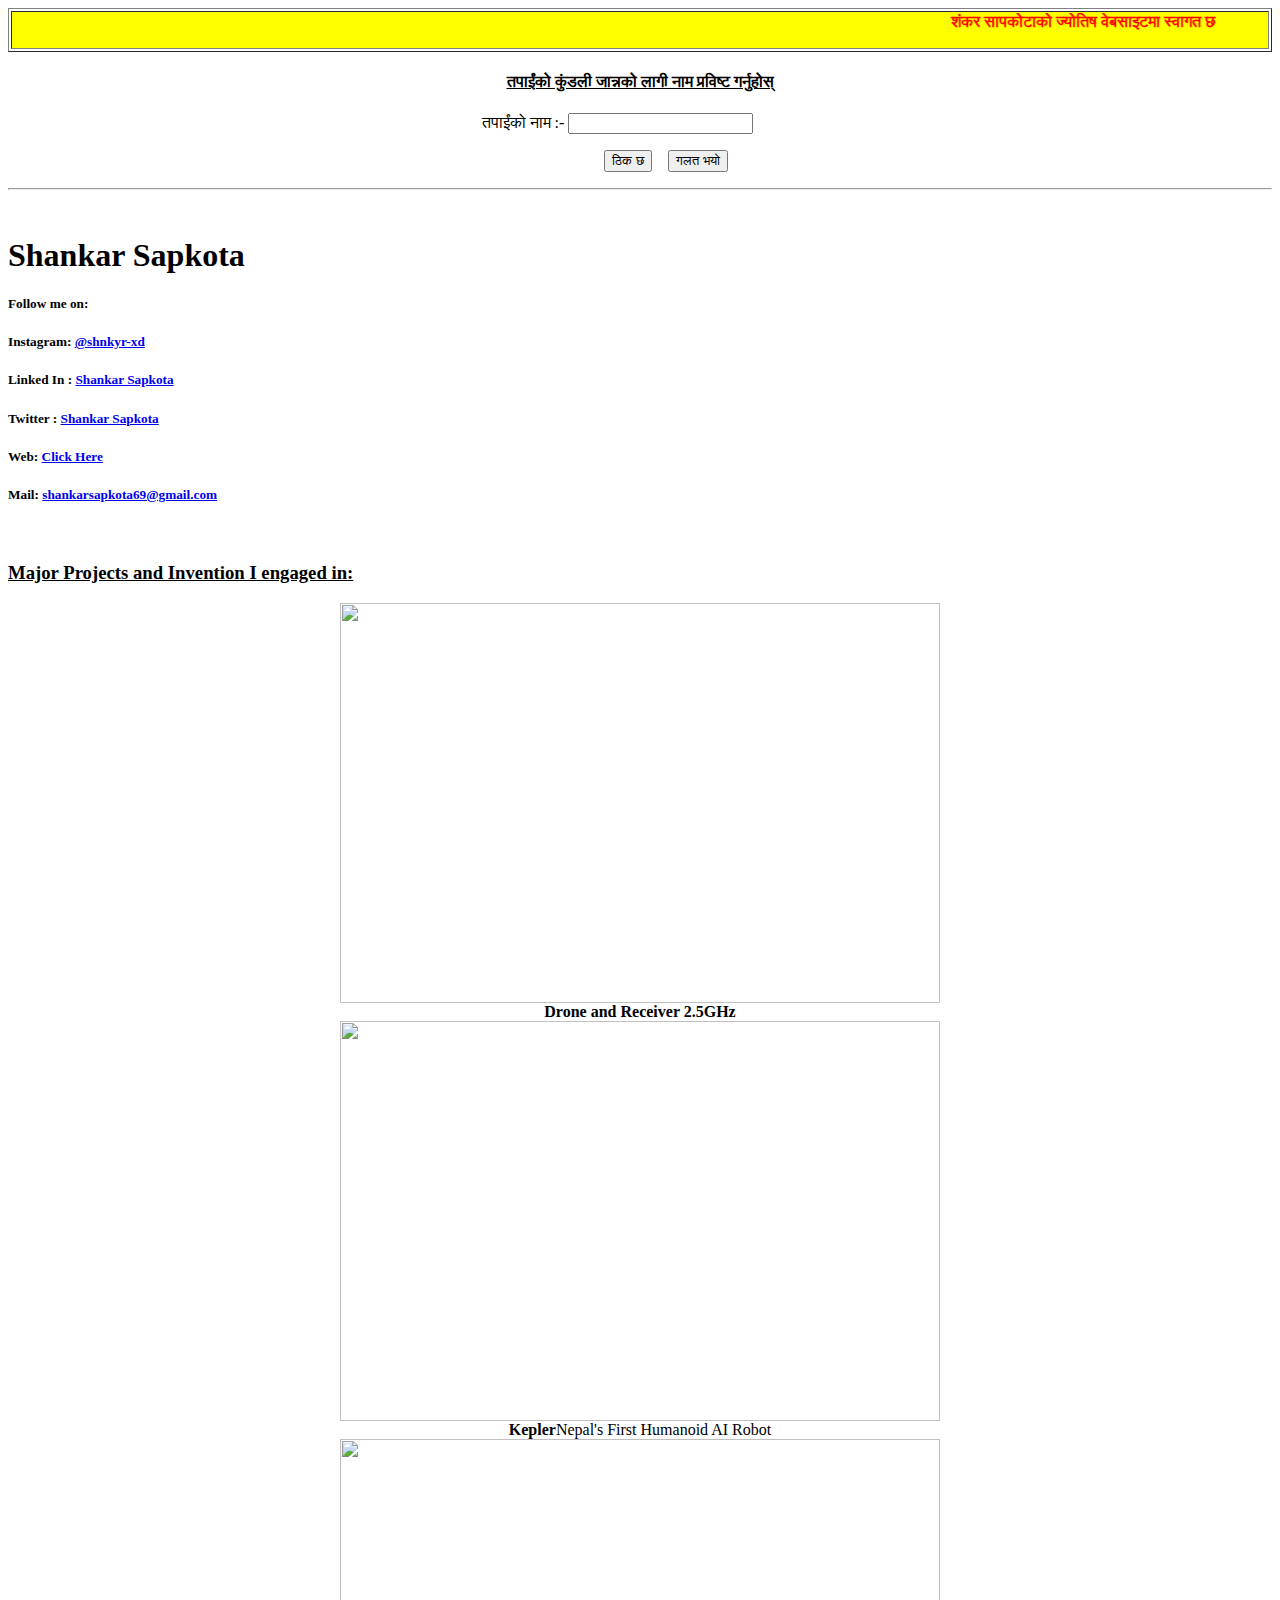
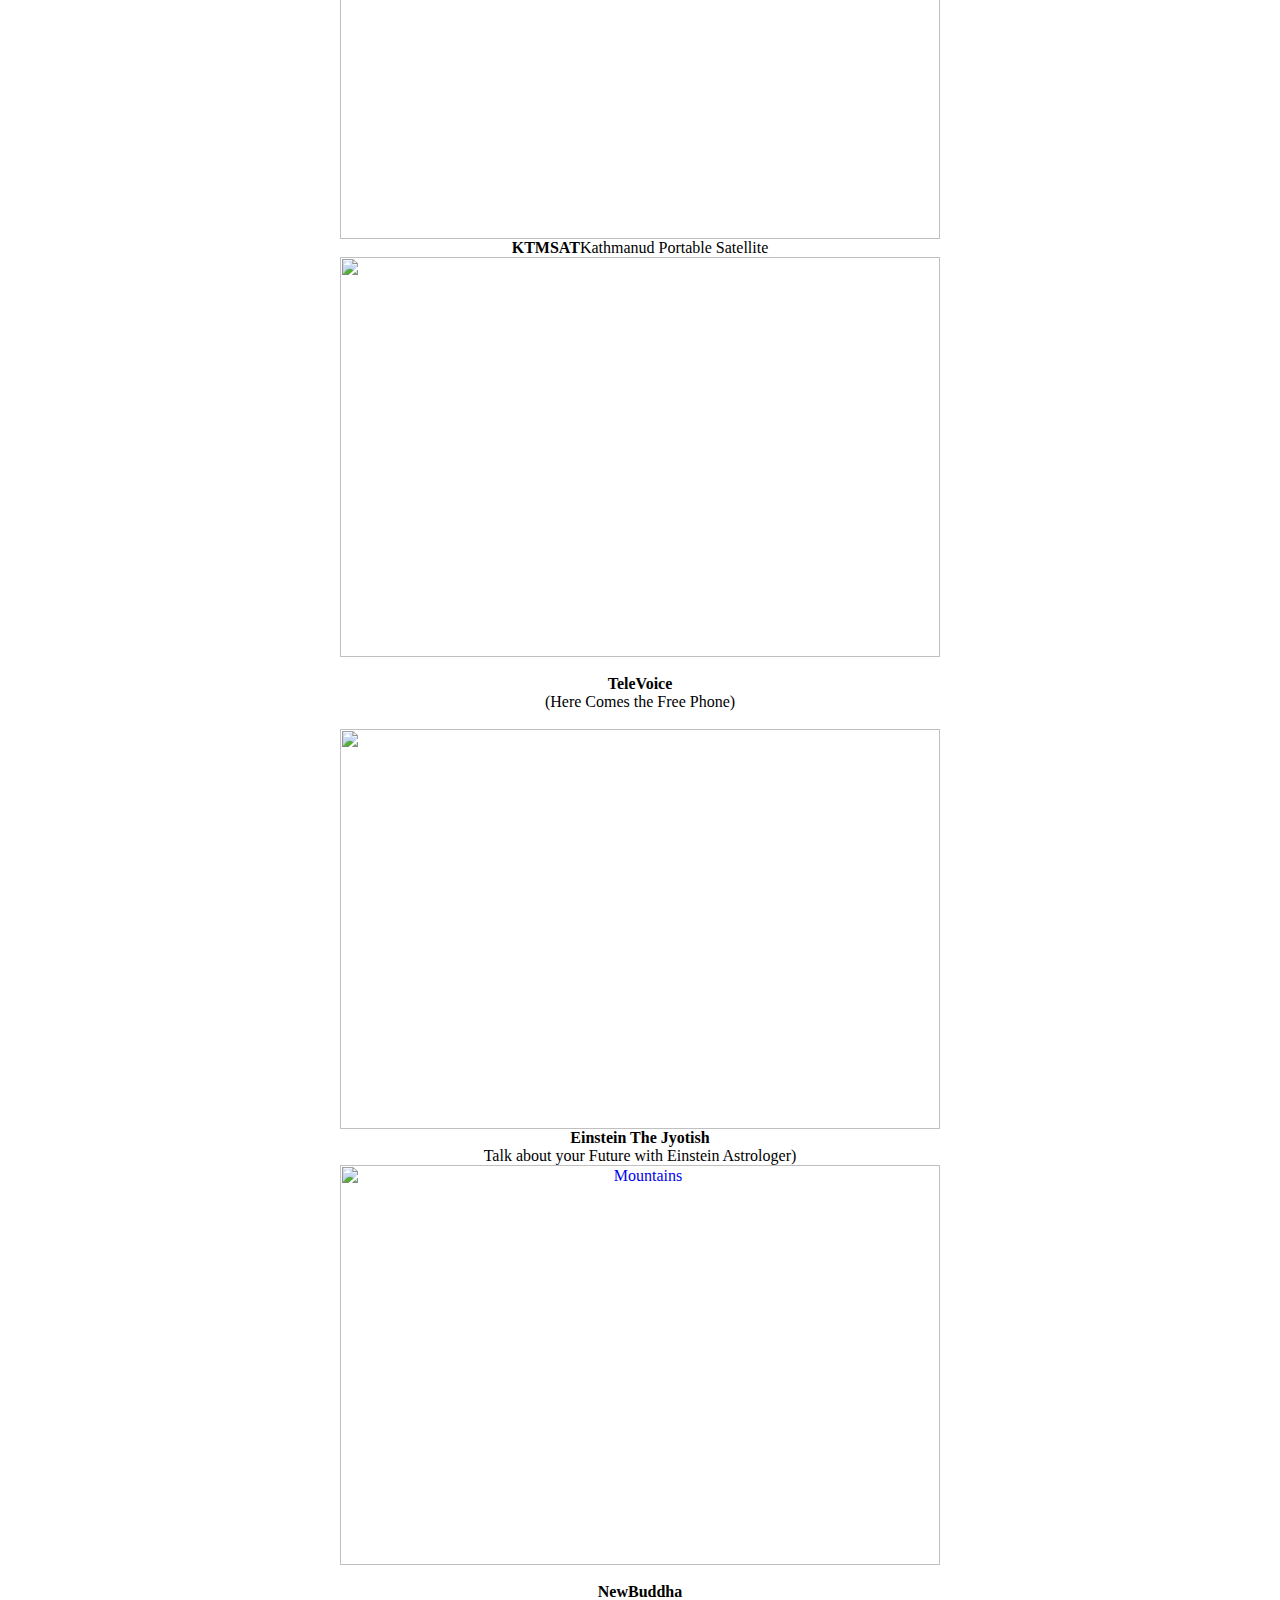
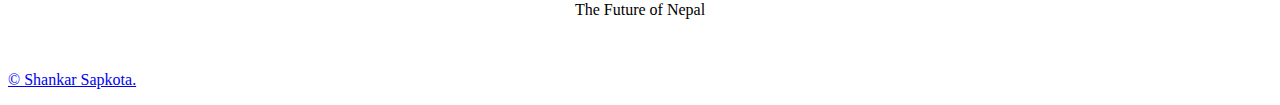
==== index.html @ 337936b5 "Update index.html" ====
<html lang="en-US" class=" js borderradius boxshadow textshadow cssgradients fontface js borderradius boxshadow textshadow cssgradients fontface js borderradius boxshadow textshadow cssgradients fontface js borderradius boxshadow textshadow cssgradients fontface js borderradius boxshadow textshadow cssgradients fontface js borderradius boxshadow textshadow cssgradients fontface">
<head>

<meta name="viewport" content="width=device-width, initial-scale=1.0">
    <meta charset="utf-8">
	 <link rel="stylesheet" href="font-awesome.min.css">
    <script src="astrologyHoroscope.js"></script>
	<meta http-equiv="X-UA-Compatible" content="IE=chrome">
	  <title>Shankar Sapkota Homepage</title>
      
	 	</head>

	<body  oncontextmenu="return false" onselectstart="return false" ondragstart="return false" >
		<header><h4>
			<table border="1" width="100%">
				<tbody><tr><th bgcolor="yellow">
			<center><marquee behavior="alternate"><font size="3.5" color="red"> शंकर सापकोटाको ज्योतिष वेबसाइटमा स्वागत छ<p></p></font></marquee></center></th>
       
</tr></tbody></table>
		</h4></header>

	<h4 color="red"><center> <u>तपाईंको कुंडली जान्नको लागी नाम प्रविष्ट गर्नुहोस्</u></center></h4>
		<i></i>
<center>		<form action="#" method="get" onsubmit="return horoscope();" style="
    margin-left: -10;
">

			<p style="
    margin-left: -35;
">तपाईंको नाम :- <input type="text" name="txtname" id="name">

			</p>
			<p style="
    margin-left: 62px;
"><input type="submit" name="submit" value="ठिक छ">
			&nbsp; &nbsp;<input type="reset" value="गलत भयो"></p>
		</form>

</center>
      <hr><br>
	  
  <div id="mainContainer"  oncontextmenu="return false" onselectstart="return false" ondragstart="return false">
        <div id="mainContentBlock"  oncontextmenu="return false" onselectstart="return false" ondragstart="return false">
            <div id="mainContent">
                
                <div id="avatarImageBlock" style="background-image: url('indexpic.jpg');"  oncontextmenu="return false" onselectstart="return false" ondragstart="return false">
                </div>
                <div id="introBox">
                    <h1>Shankar Sapkota</h1>
                    <h5> Follow me on:</h5>
                    <h5>Instagram:  <a href="https://www.instagram.com/shnkyr_xd/">@shnkyr-xd</a></h5>
                    <h5> Linked In : <a href="https://np.linkedin.com/in/shankar-sapkota-31627511a">Shankar Sapkota </a></h5>
					<h5> Twitter : <a href="https://twitter.com/_shankarsapkota">Shankar Sapkota</a>
					</h5><h5> Web: <a href="hackwithshankar.blogspot.com"> Click Here </a></h5>
					<h5> Mail: <a href="mailto:Shankarsapkota69@gmail.com">shankarsapkota69@gmail.com</a></h5><a href="mailto:Shankarsapkota69@gmail.com"><br></a>
                    <b><h3><u>Major Projects and Invention I engaged in:</u></h3></b>


                   
                <center>
                <div>
                <div class="gallery">

  <a target="_blank" href="1.jpg">
    <img src="1.jpg" width="600" height="400">
  </a>
  <div class="desc"><b>Drone and Receiver 2.5GHz</b></div>
</div>

<div class="gallery">
  <a target="_blank" href="./Shankar Sapkota_files/2.jpg">
    <img src="2.jpg" width="600" height="400">
  </a>
  <div class="desc"><b>Kepler</b>Nepal's First Humanoid AI Robot</div>
</div>

<div class="gallery">
  <a target="_blank" href="./Shankar Sapkota_files/3.jpg">
    <img src="3.jpg" width="600" height="400">
  </a>
  <div class="desc"><b>KTMSAT<!--/br--></b>Kathmanud Portable Satellite</div>
</div>

<div class="gallery">
  <a target="_blank" href="./Shankar Sapkota_files/4.jpg">
    <img src="4.jpg" width="600" height="400">
  </a>
  <div class="desc"><b><br>TeleVoice </b><br>(Here Comes the Free Phone)<br><br></div>
</div>
<div class="gallery">
  <a target="_blank" href="./Shankar Sapkota_files/5.jpg">
    <img src="5.jpg" width="600" height="400">
  </a>
  <div class="desc"><b>Einstein The Jyotish</b><br>Talk about your Future with Einstein Astrologer)</div>
</div>
<div class="gallery">
  <a target="_blank" href="./Shankar Sapkota_files/6.jpg">
    <img src="6.jpg" alt="Mountains" width="600" height="400">
  </a>
  <div class="desc"><b><br>NewBuddha</b><br>The Future of Nepal<br><br><br></div>
</div>
                    
                </div>

            </center></div>
            

                
               
                
            </div>
        </div>
        <footer>
            <div class="footer">
                <a href="https://hackwithshankar.blogspot.com">
                <p>© Shankar Sapkota. 
              
                </p>
            </a>
            </div>
        </footer>
    </div>
	

</body>
</html>
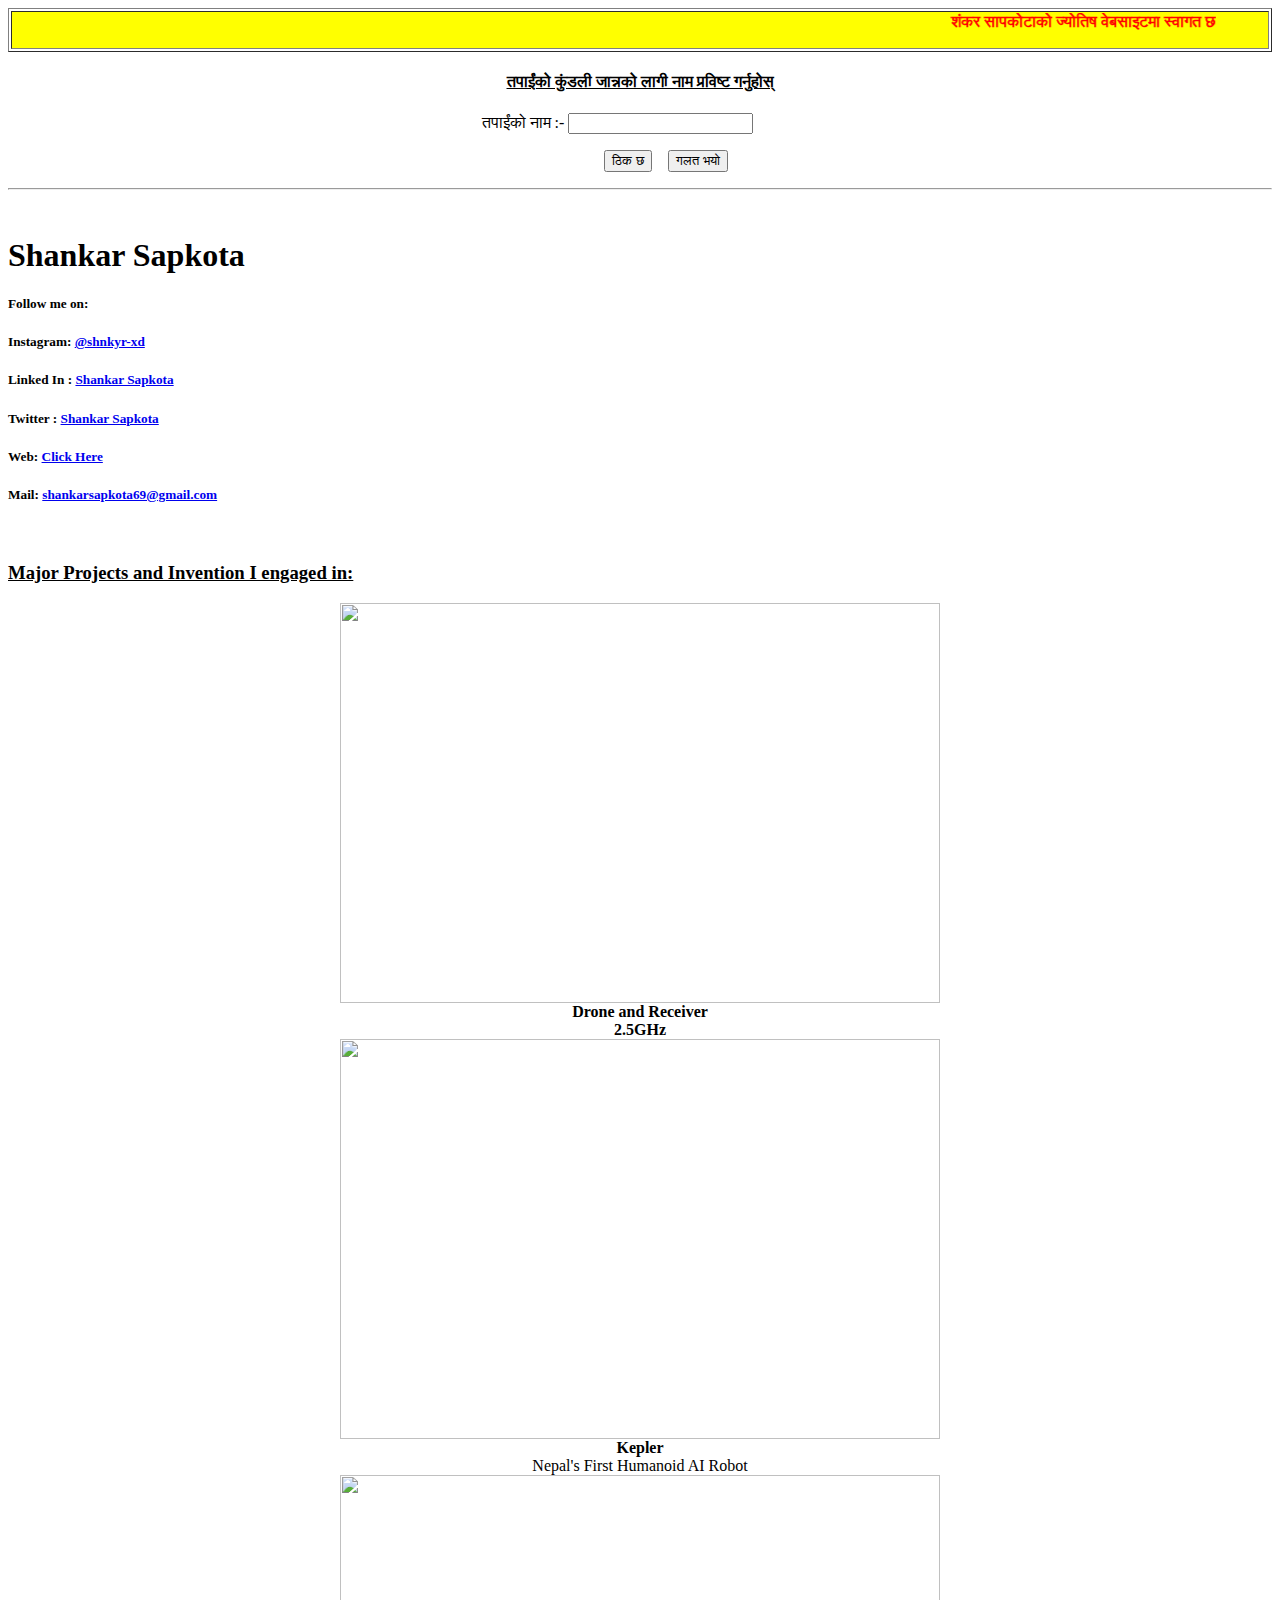
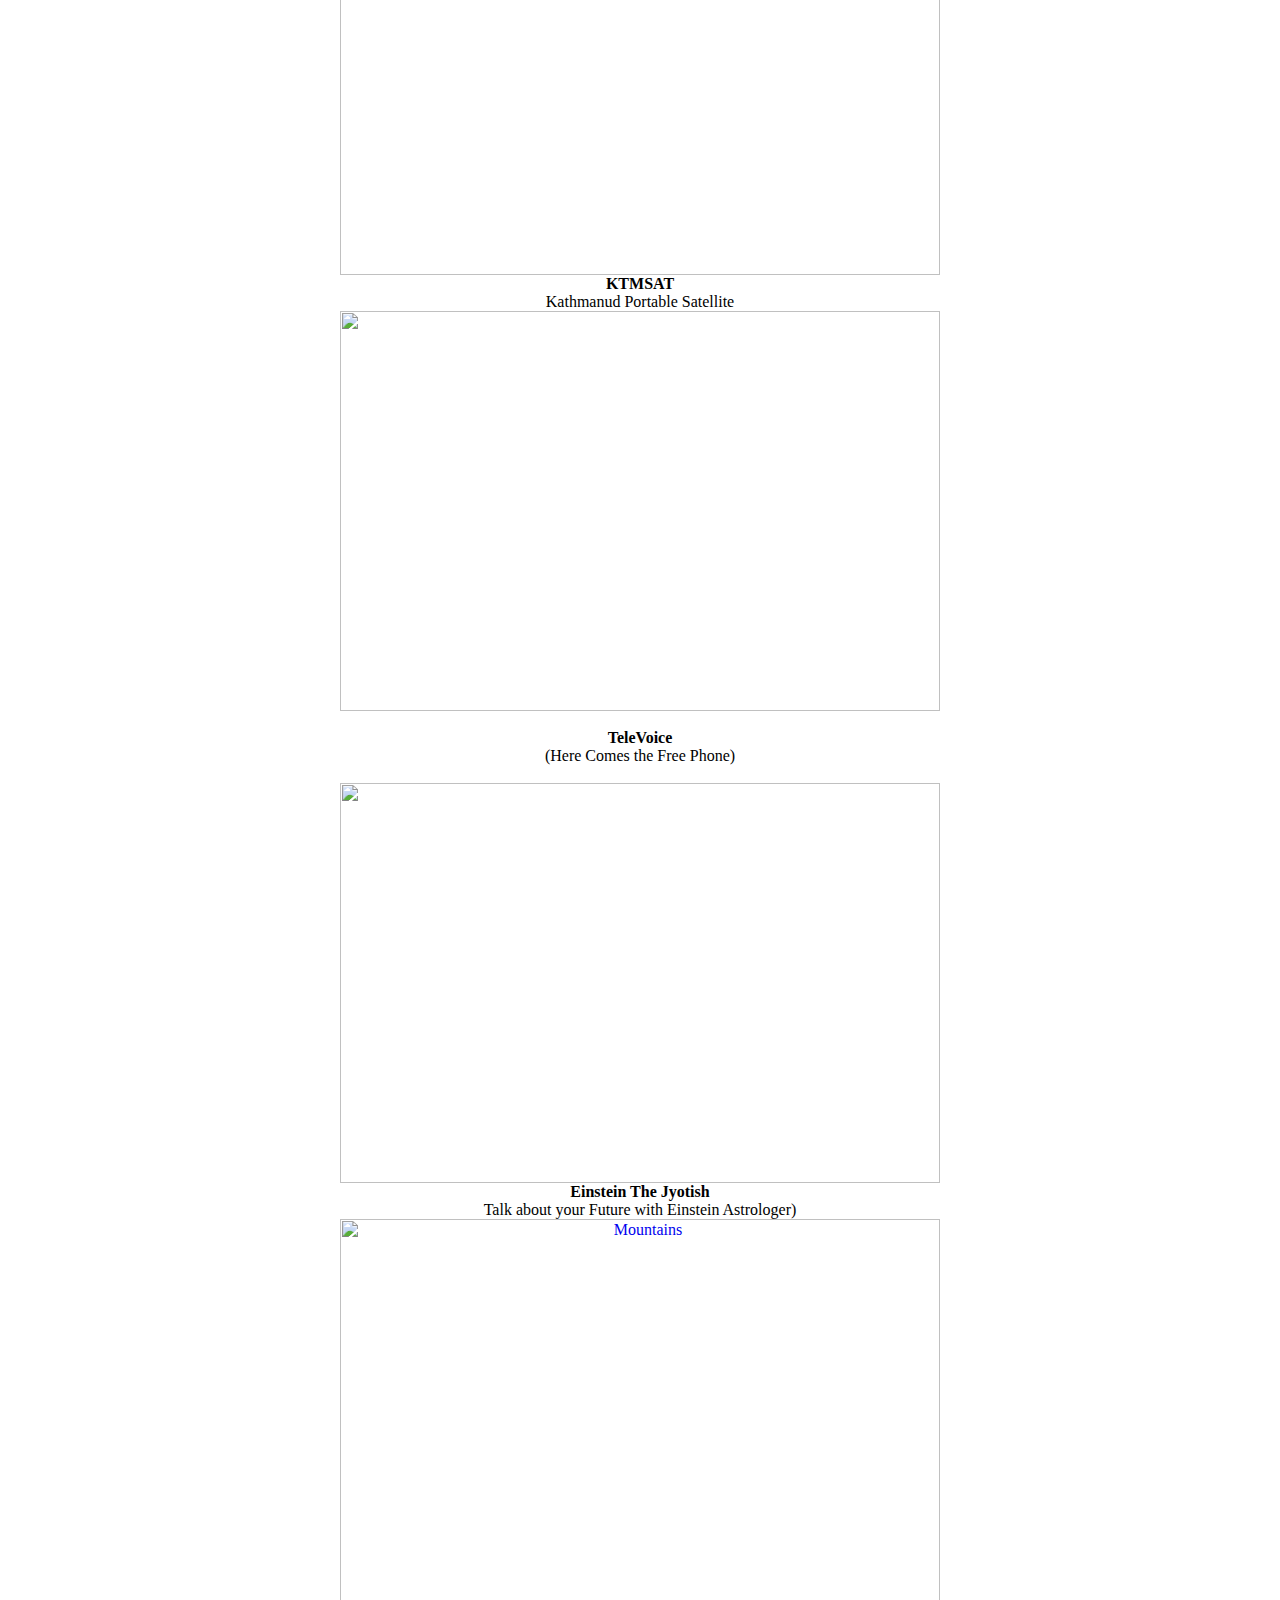
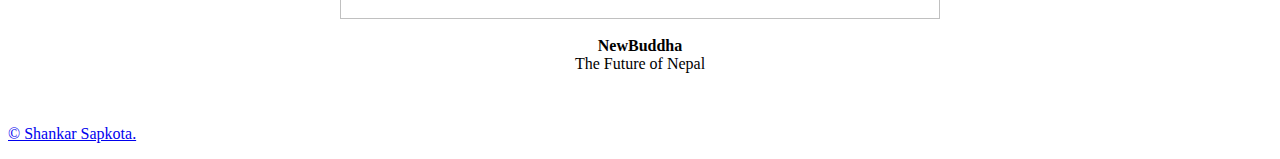
==== commit 5de4a811: "Update index.html" ====
--- a/index.html
+++ b/index.html
@@ -64,21 +64,21 @@
   <a target="_blank" href="1.jpg">
     <img src="1.jpg" width="600" height="400">
   </a>
-  <div class="desc"><b>Drone and Receiver 2.5GHz</b></div>
+  <div class="desc"><b>Drone and Receiver </br>2.5GHz</b></div>
 </div>
 
 <div class="gallery">
   <a target="_blank" href="./Shankar Sapkota_files/2.jpg">
     <img src="2.jpg" width="600" height="400">
   </a>
-  <div class="desc"><b>Kepler</b>Nepal's First Humanoid AI Robot</div>
+  <div class="desc"><b>Kepler</b></br>Nepal's First Humanoid AI Robot</div>
 </div>
 
 <div class="gallery">
   <a target="_blank" href="./Shankar Sapkota_files/3.jpg">
     <img src="3.jpg" width="600" height="400">
   </a>
-  <div class="desc"><b>KTMSAT<!--/br--></b>Kathmanud Portable Satellite</div>
+  <div class="desc"><b>KTMSAT</br></b>Kathmanud Portable Satellite</div>
 </div>
 
 <div class="gallery">
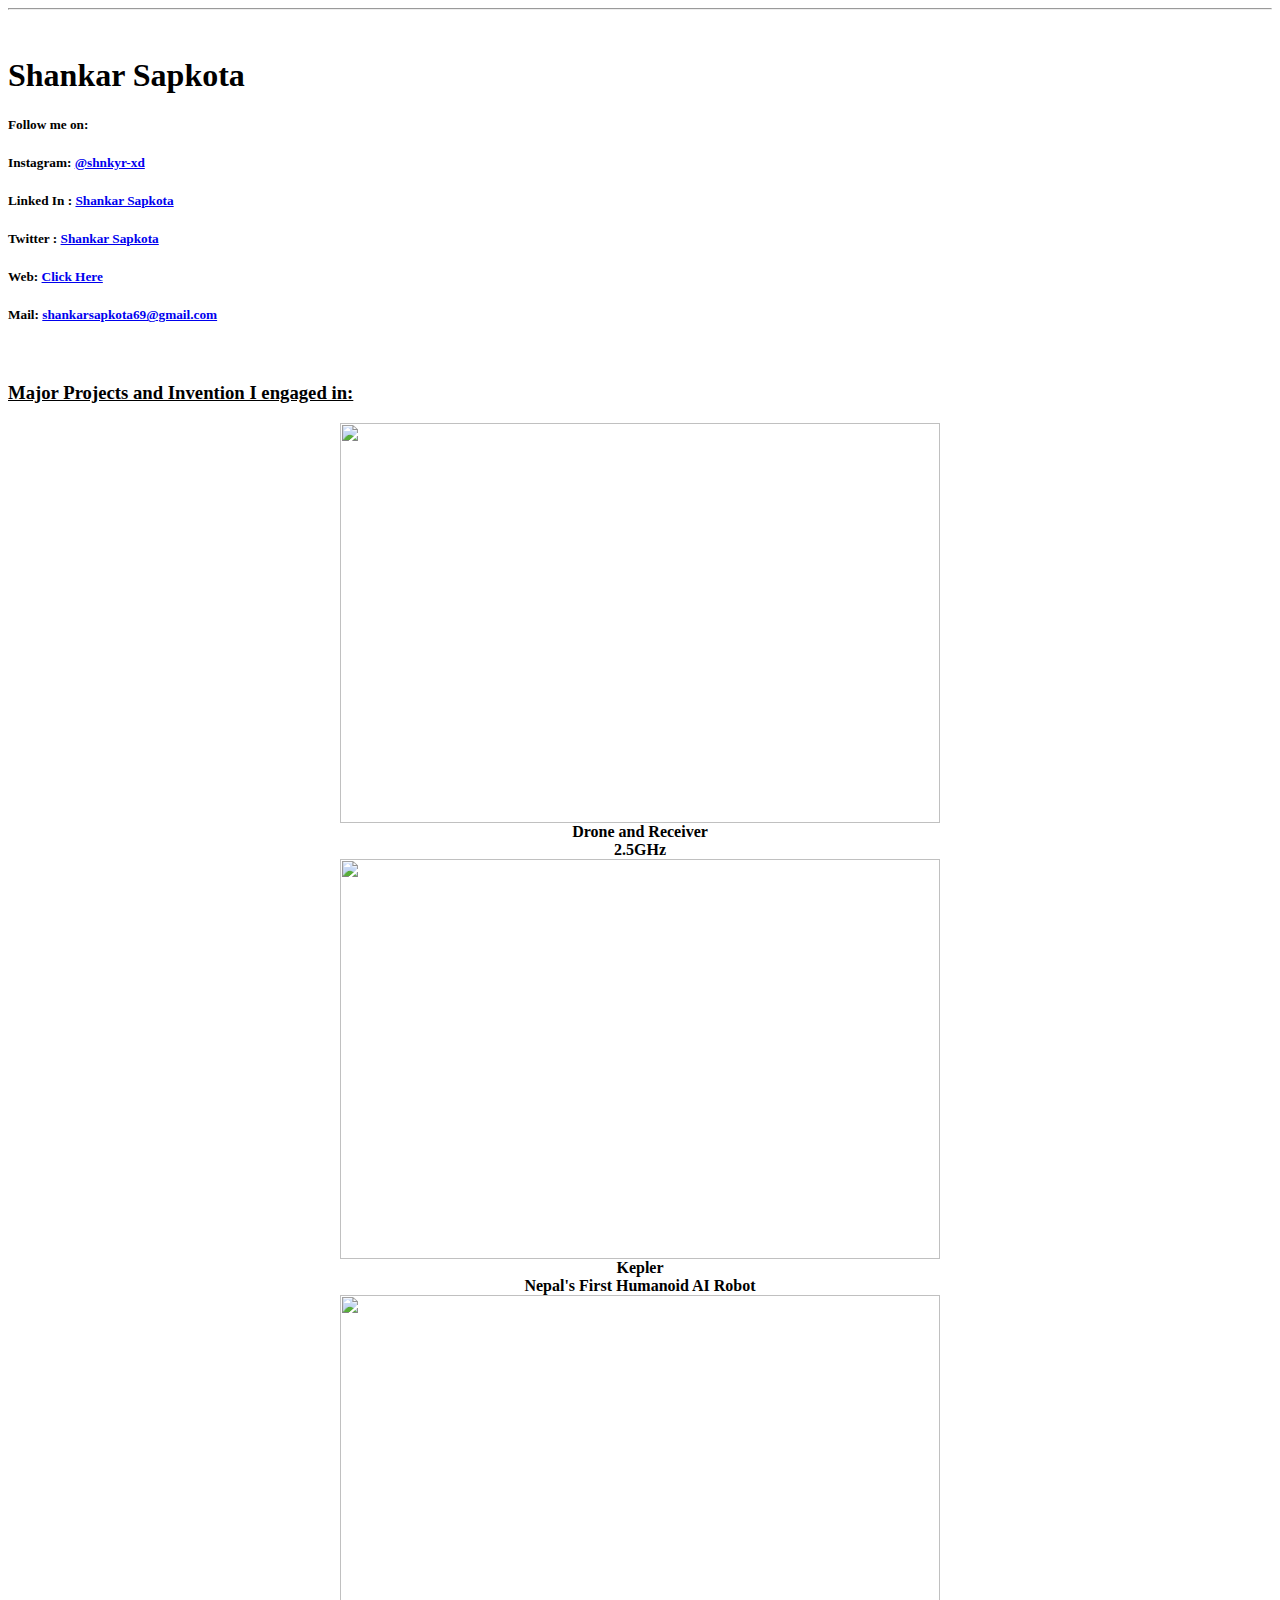
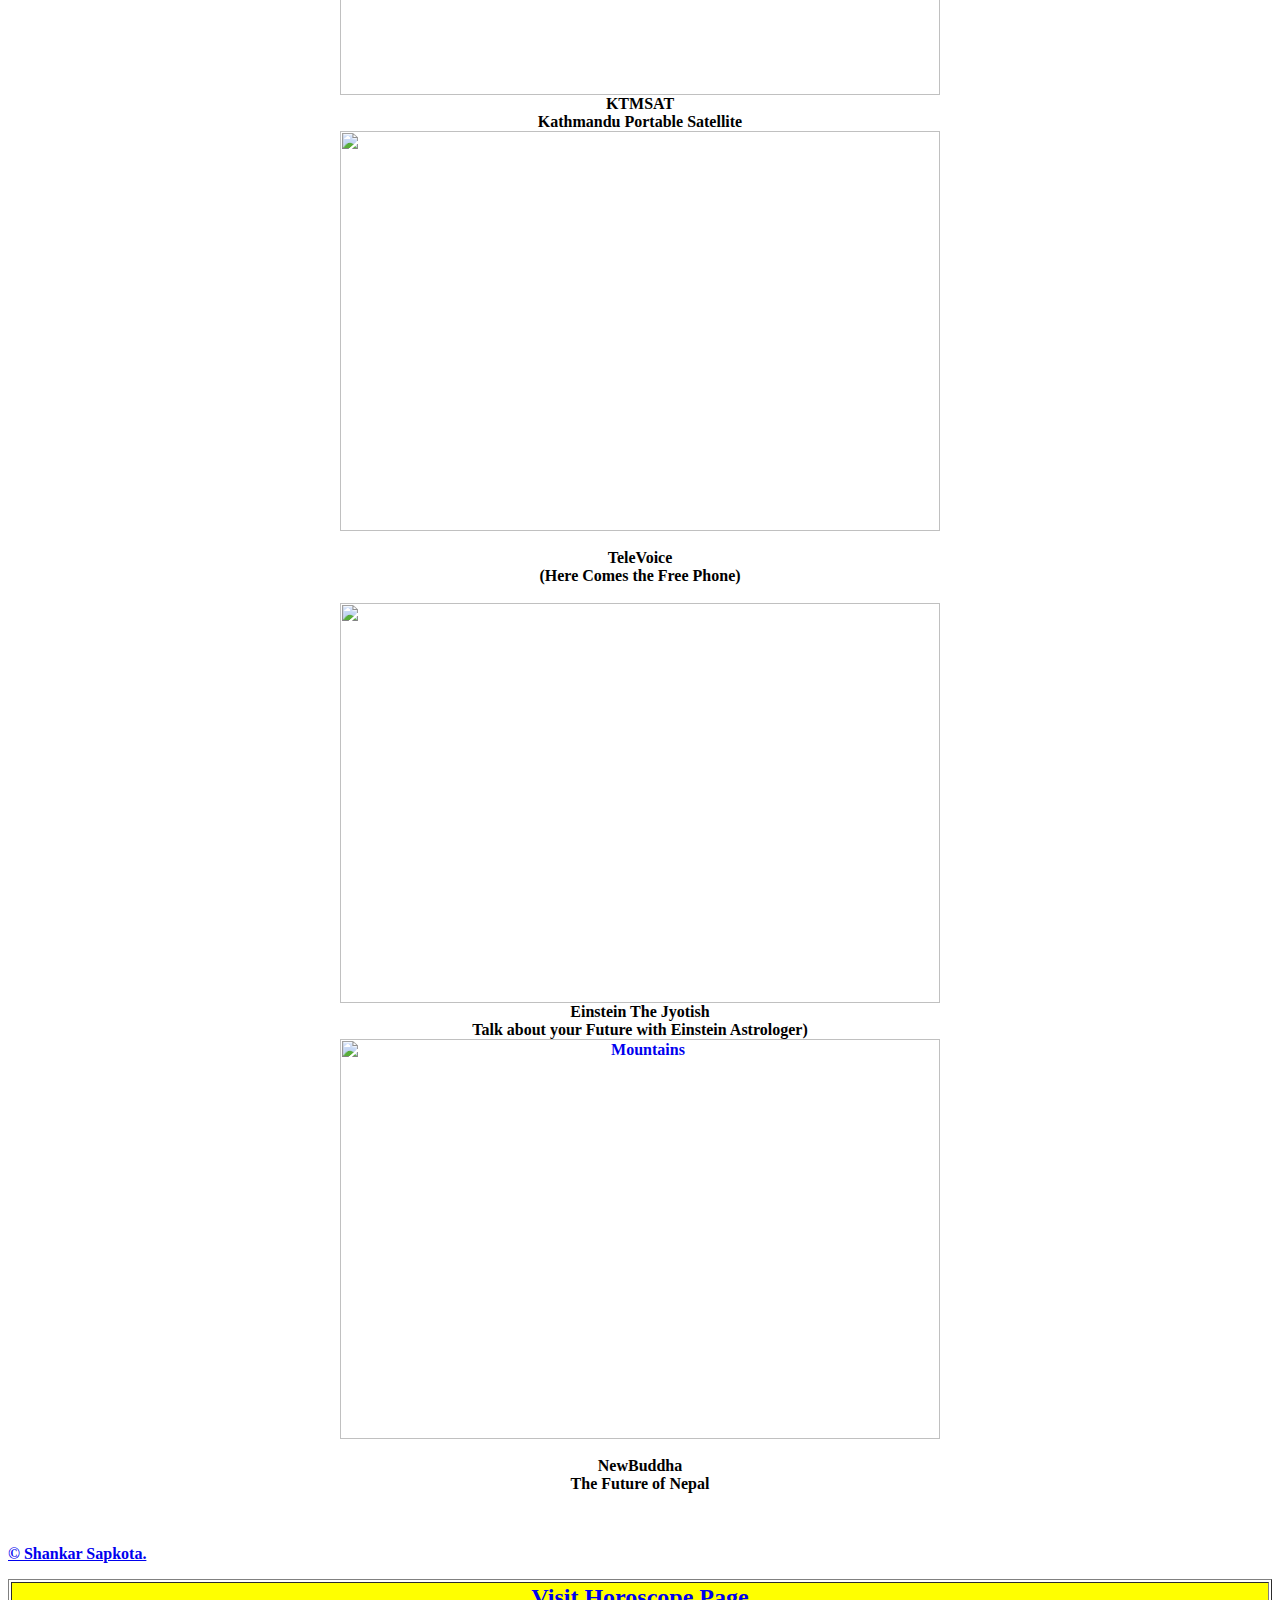
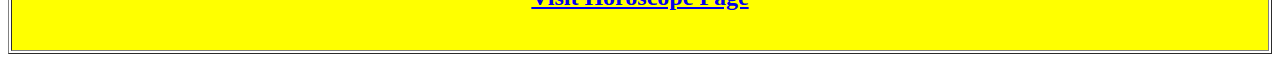
==== commit 693197c5: "Update index.html" ====
--- a/index.html
+++ b/index.html
@@ -4,7 +4,7 @@
 <meta name="viewport" content="width=device-width, initial-scale=1.0">
     <meta charset="utf-8">
 	 <link rel="stylesheet" href="font-awesome.min.css">
-    <script src="astrologyHoroscope.js"></script>
+   
 	<meta http-equiv="X-UA-Compatible" content="IE=chrome">
 	  <title>Shankar Sapkota Homepage</title>
       
@@ -14,29 +14,23 @@
 		<header><h4>
 			<table border="1" width="100%">
 				<tbody><tr><th bgcolor="yellow">
-			<center><marquee behavior="alternate"><font size="3.5" color="red"> शंकर सापकोटाको ज्योतिष वेबसाइटमा स्वागत छ<p></p></font></marquee></center></th>
-       
-</tr></tbody></table>
-		</h4></header>
+			<center>
+				<a href="horoscope.html"><h2>Visit Horoscope Page</h2></a></br>
+				 </font></center></th>
 
-	<h4 color="red"><center> <u>तपाईंको कुंडली जान्नको लागी नाम प्रविष्ट गर्नुहोस्</u></center></h4>
-		<i></i>
-<center>		<form action="#" method="get" onsubmit="return horoscope();" style="
-    margin-left: -10;
-">
 
-			<p style="
-    margin-left: -35;
-">तपाईंको नाम :- <input type="text" name="txtname" id="name">
 
-			</p>
-			<p style="
-    margin-left: 62px;
-"><input type="submit" name="submit" value="ठिक छ">
-			&nbsp; &nbsp;<input type="reset" value="गलत भयो"></p>
-		</form>
 
-</center>
+
+
+
+
+
+
+
+
+
+
       <hr><br>
 	  
   <div id="mainContainer"  oncontextmenu="return false" onselectstart="return false" ondragstart="return false">
@@ -78,7 +72,7 @@
   <a target="_blank" href="./Shankar Sapkota_files/3.jpg">
     <img src="3.jpg" width="600" height="400">
   </a>
-  <div class="desc"><b>KTMSAT</br></b>Kathmanud Portable Satellite</div>
+  <div class="desc"><b>KTMSAT</br></b>Kathmandu Portable Satellite</div>
 </div>
 
 <div class="gallery">
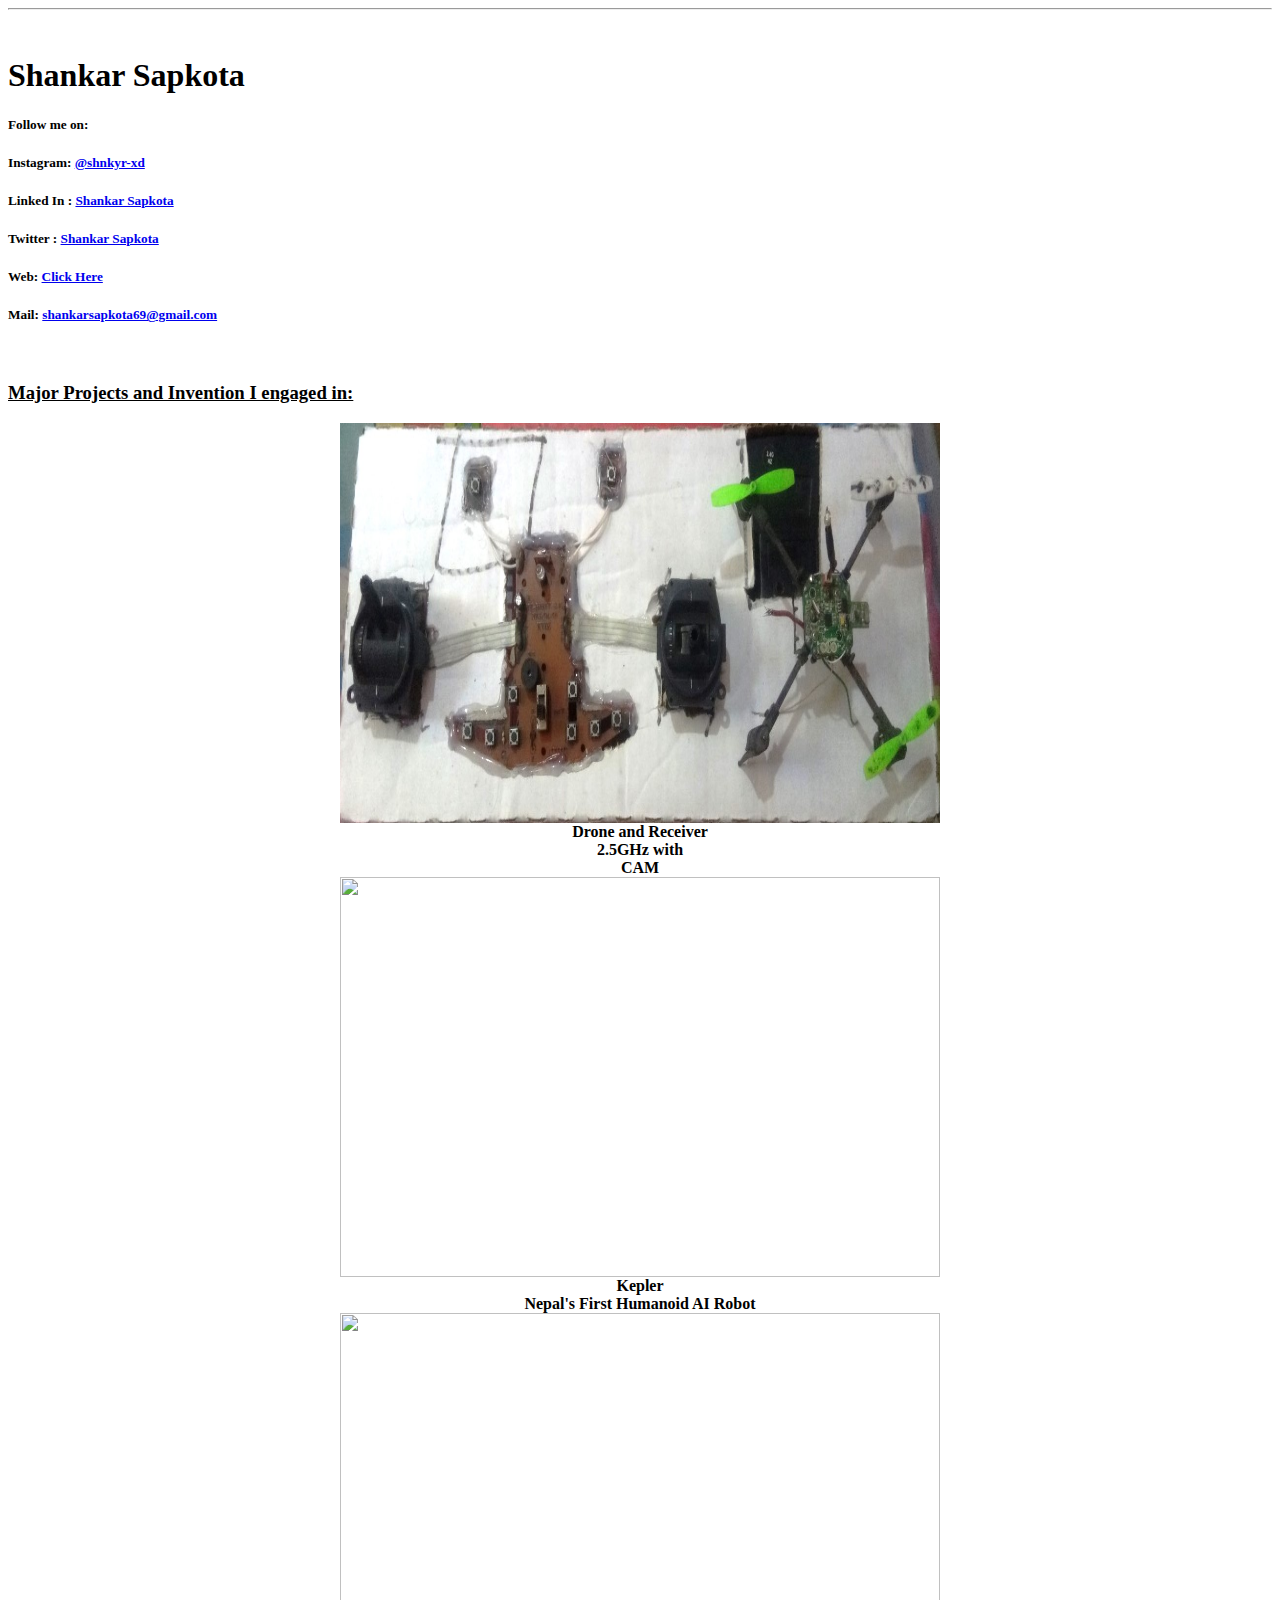
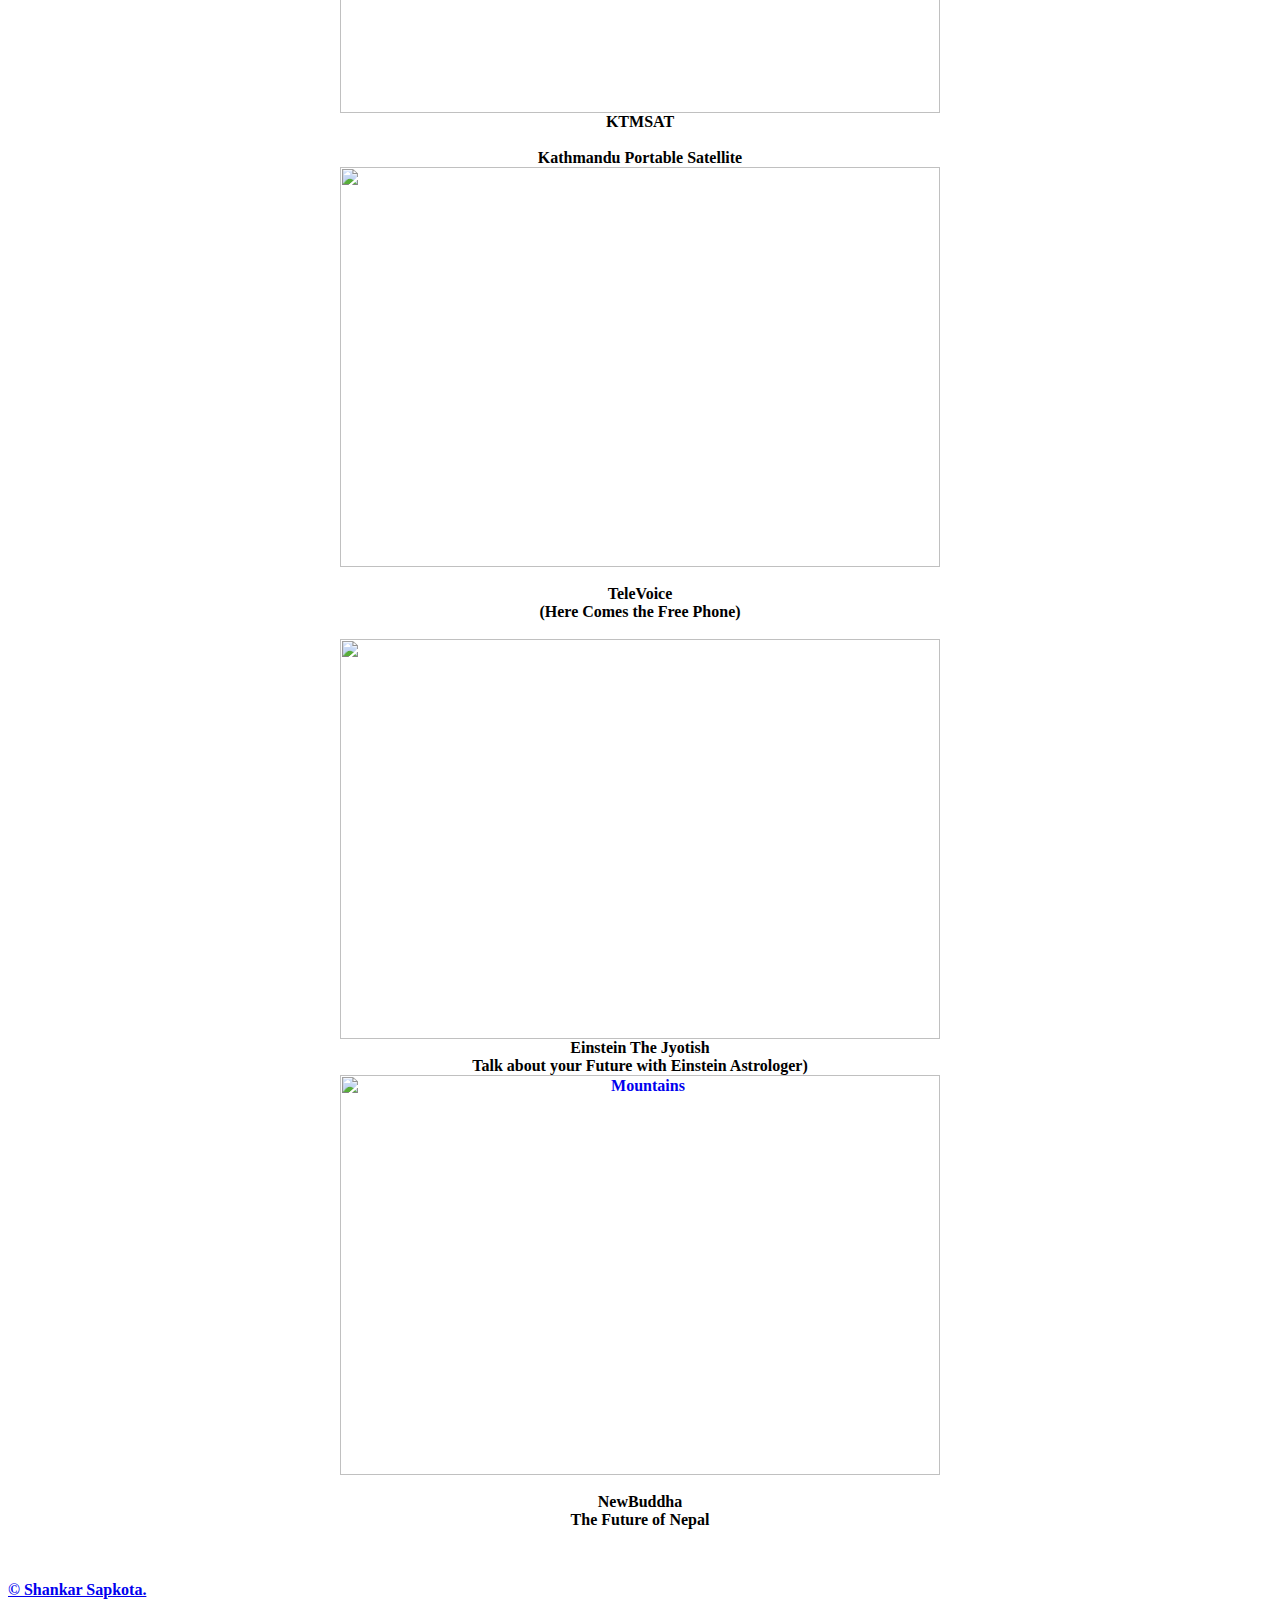
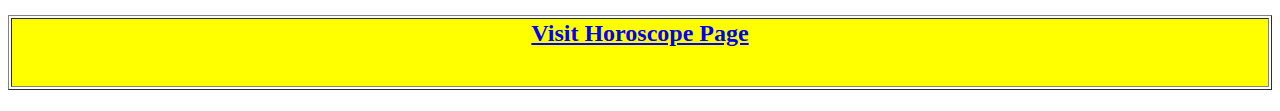
==== commit e2c2b782: "Update index.html" ====
--- a/index.html
+++ b/index.html
@@ -45,7 +45,7 @@
                     <h5>Instagram:  <a href="https://www.instagram.com/shnkyr_xd/">@shnkyr-xd</a></h5>
                     <h5> Linked In : <a href="https://np.linkedin.com/in/shankar-sapkota-31627511a">Shankar Sapkota </a></h5>
 					<h5> Twitter : <a href="https://twitter.com/_shankarsapkota">Shankar Sapkota</a>
-					</h5><h5> Web: <a href="hackwithshankar.blogspot.com"> Click Here </a></h5>
+					</h5><h5> Web: <a href="https://www.hackwithshankar.blogspot.com"> Click Here </a></h5>
 					<h5> Mail: <a href="mailto:Shankarsapkota69@gmail.com">shankarsapkota69@gmail.com</a></h5><a href="mailto:Shankarsapkota69@gmail.com"><br></a>
                     <b><h3><u>Major Projects and Invention I engaged in:</u></h3></b>
 
@@ -58,7 +58,7 @@
   <a target="_blank" href="1.jpg">
     <img src="1.jpg" width="600" height="400">
   </a>
-  <div class="desc"><b>Drone and Receiver </br>2.5GHz</b></div>
+  <div class="desc"><b>Drone and Receiver </br>2.5GHz with <br>CAM</b></div>
 </div>
 
 <div class="gallery">
@@ -72,7 +72,7 @@
   <a target="_blank" href="./Shankar Sapkota_files/3.jpg">
     <img src="3.jpg" width="600" height="400">
   </a>
-  <div class="desc"><b>KTMSAT</br></b>Kathmandu Portable Satellite</div>
+  <div class="desc"><b>KTMSAT</b><br></br></b>Kathmandu Portable Satellite<br></div>
 </div>
 
 <div class="gallery">
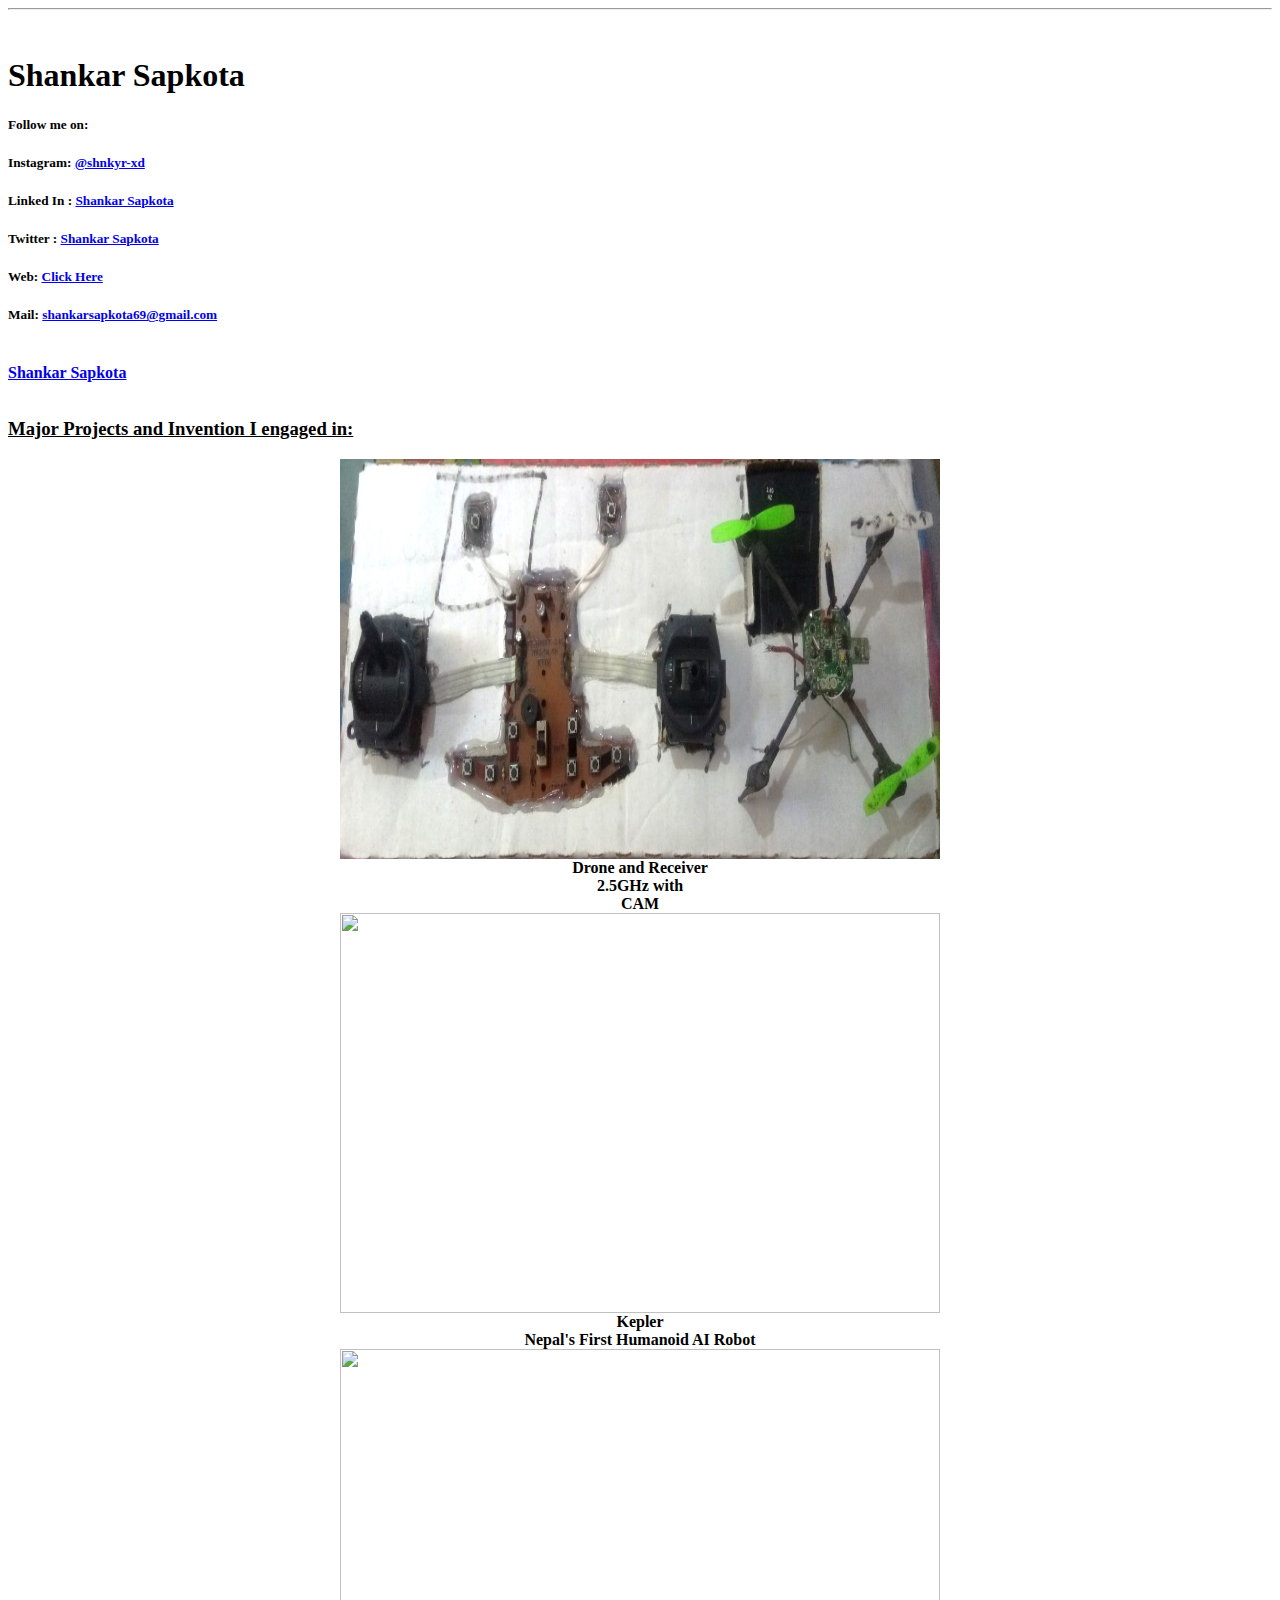
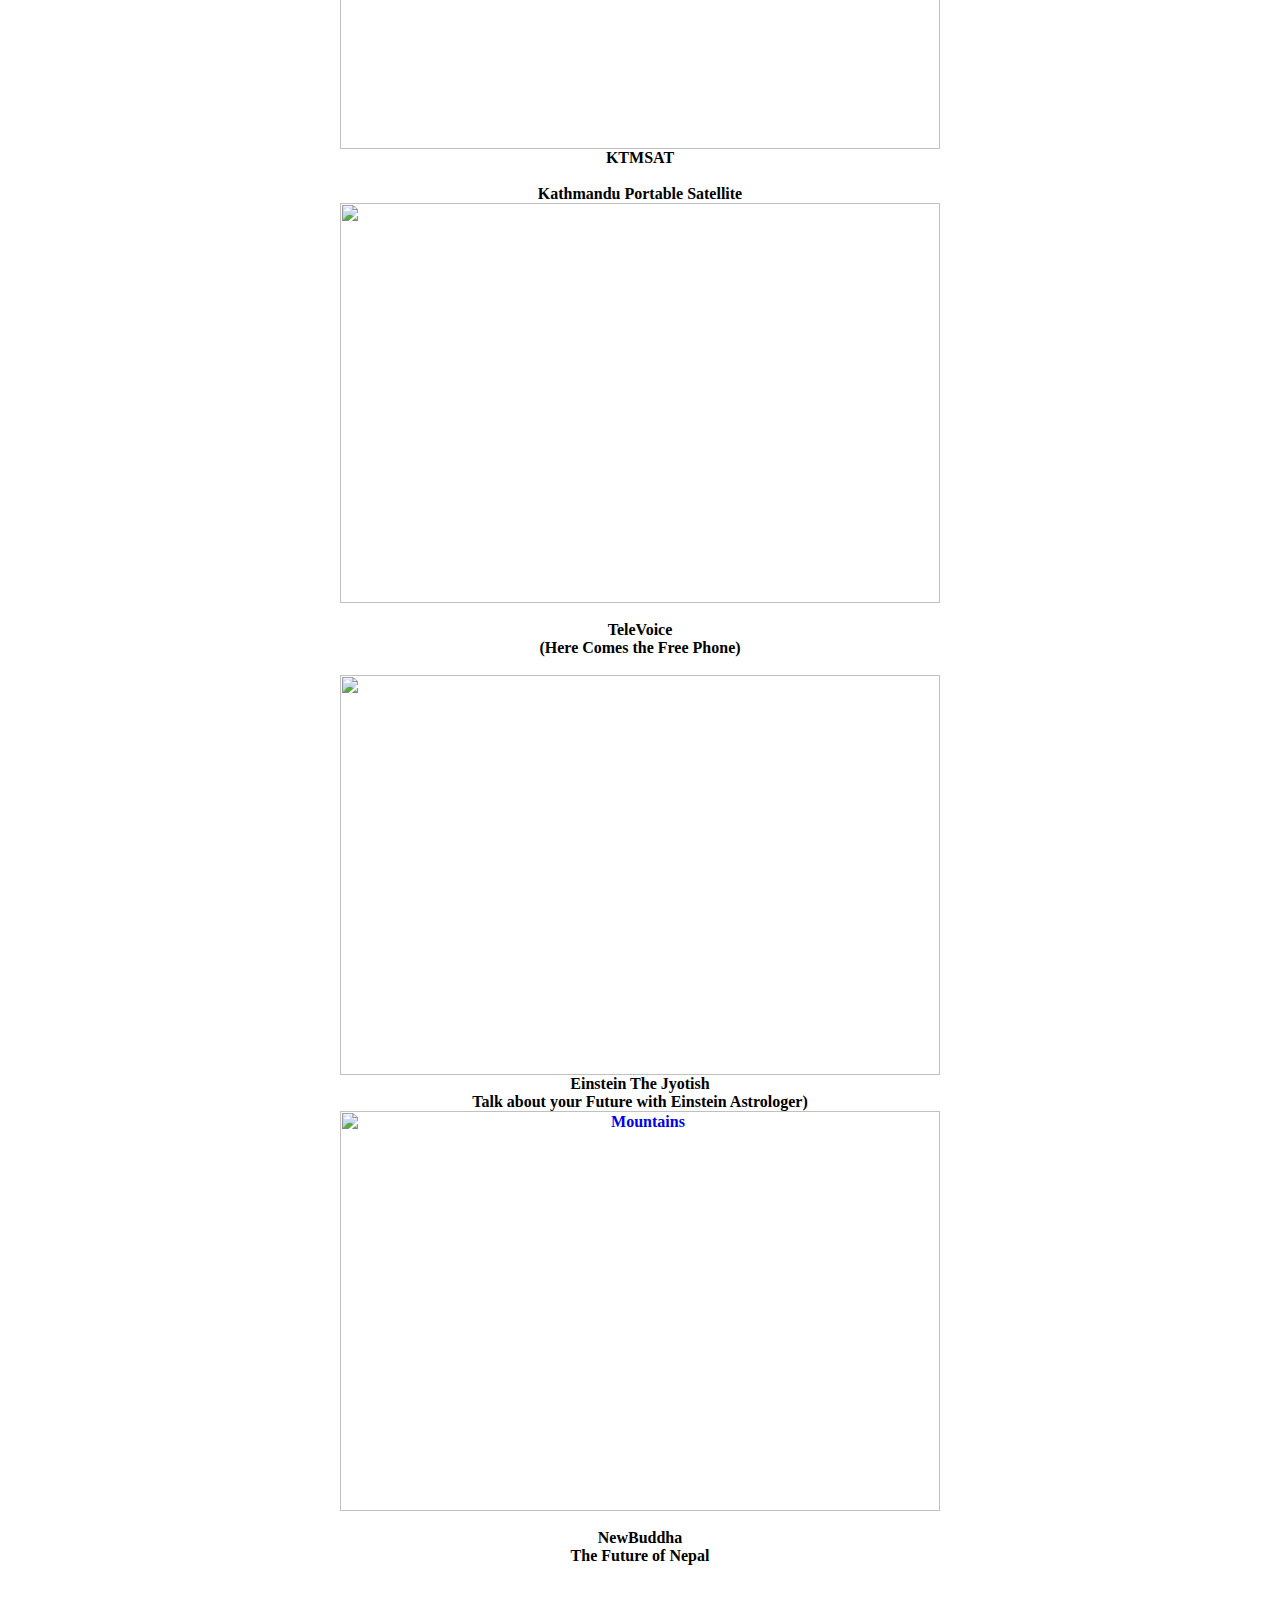
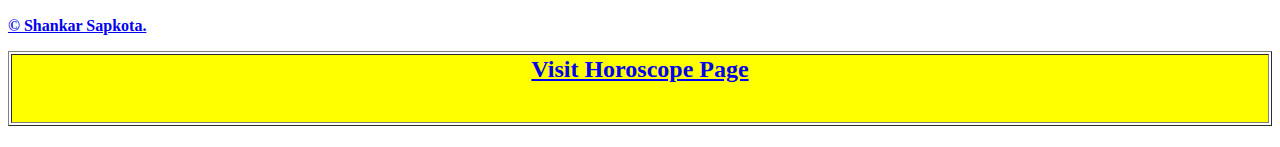
==== commit 9ac7f2c9: "Update index.html" ====
--- a/index.html
+++ b/index.html
@@ -47,7 +47,9 @@
 					<h5> Twitter : <a href="https://twitter.com/_shankarsapkota">Shankar Sapkota</a>
 					</h5><h5> Web: <a href="https://www.hackwithshankar.blogspot.com"> Click Here </a></h5>
 					<h5> Mail: <a href="mailto:Shankarsapkota69@gmail.com">shankarsapkota69@gmail.com</a></h5><a href="mailto:Shankarsapkota69@gmail.com"><br></a>
-                    <b><h3><u>Major Projects and Invention I engaged in:</u></h3></b>
+                    <div class="LI-profile-badge"  data-version="v1" data-size="medium" data-locale="en_US" data-type="horizontal" data-theme="dark" data-vanity="shankar-sapkota-31627511a"><a class="LI-simple-link" href='https://np.linkedin.com/in/shankar-sapkota-31627511a?trk=profile-badge'>Shankar Sapkota</a></div><br>
+			
+			<b><h3><u>Major Projects and Invention I engaged in:</u></h3></b>
 
 
                    
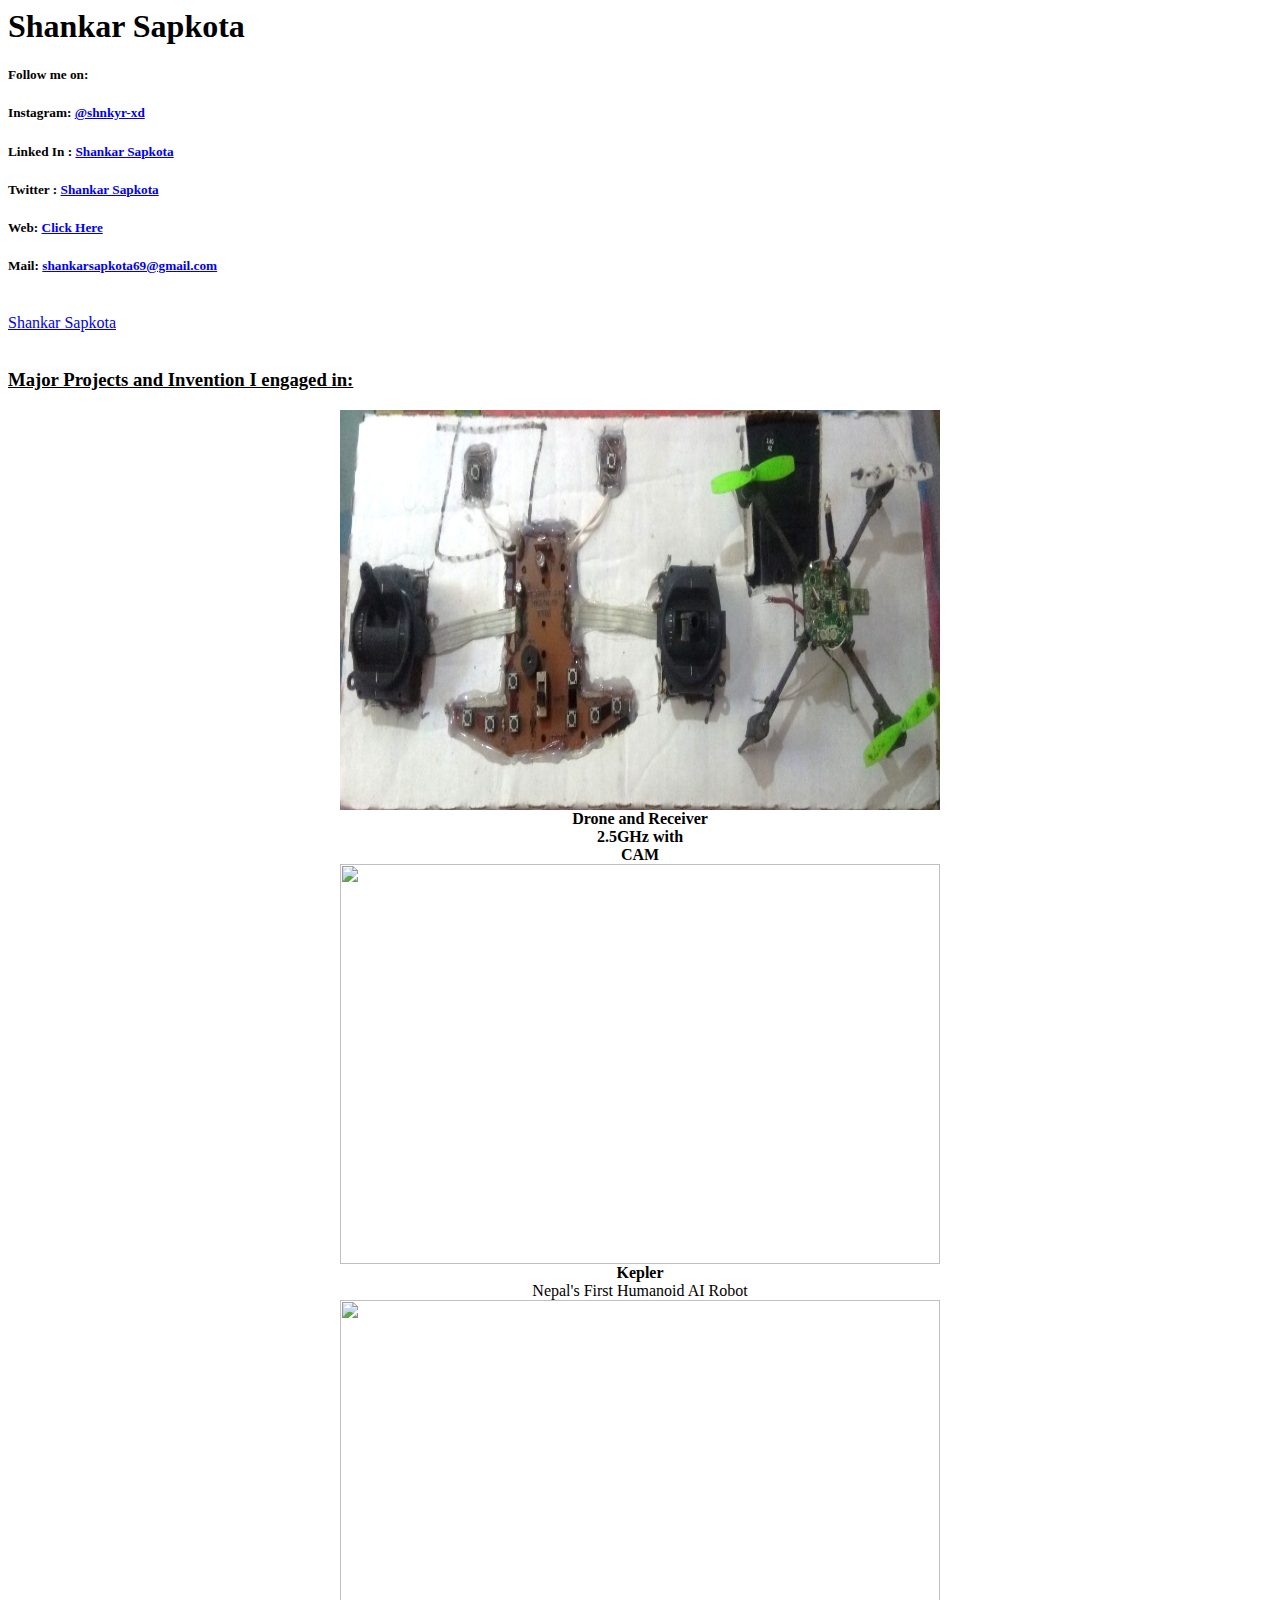
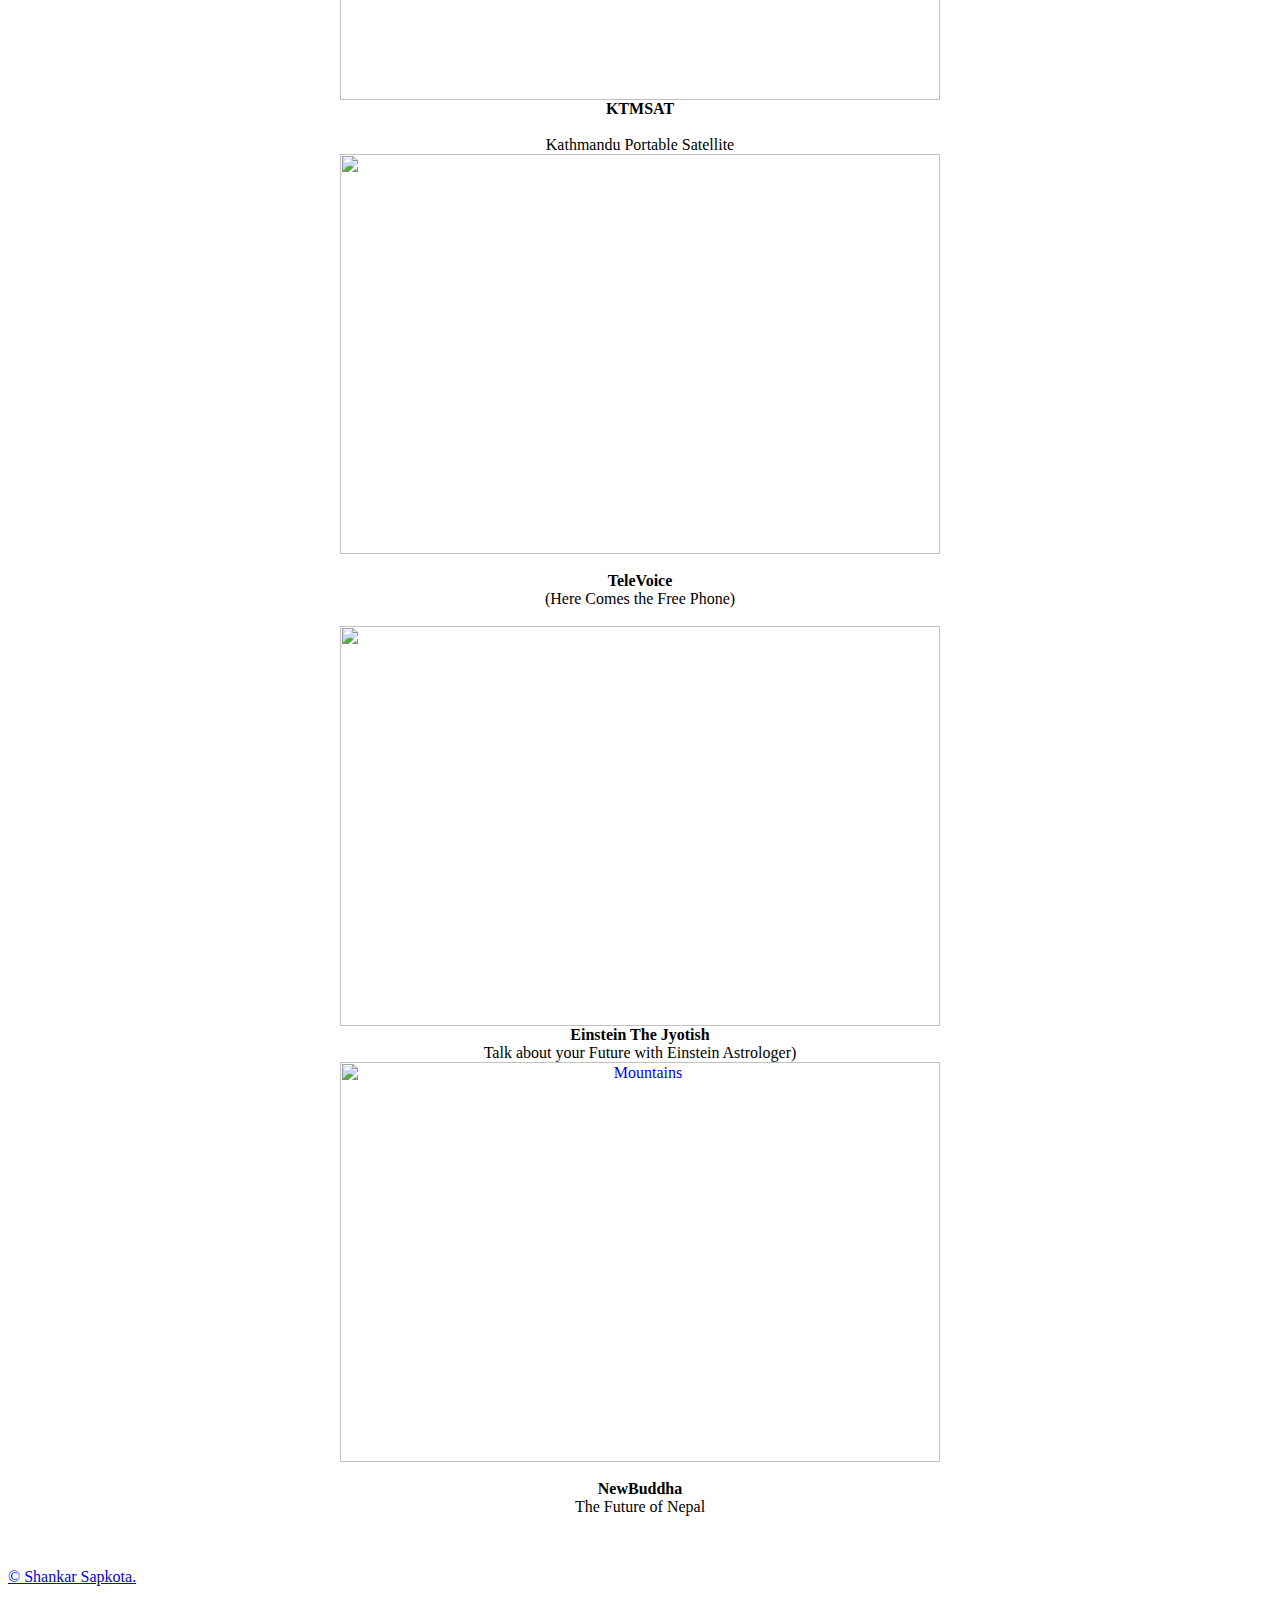
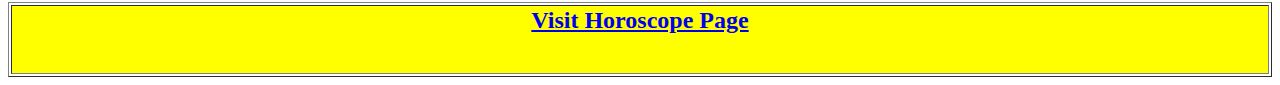
==== commit 7d7f97c7: "Update index.html" ====
--- a/index.html
+++ b/index.html
@@ -4,14 +4,14 @@
 <meta name="viewport" content="width=device-width, initial-scale=1.0">
     <meta charset="utf-8">
 	 <link rel="stylesheet" href="font-awesome.min.css">
-   
+   <script type="text/javascript" src="https://platform.linkedin.com/badges/js/profile.js" async defer></script>
 	<meta http-equiv="X-UA-Compatible" content="IE=chrome">
 	  <title>Shankar Sapkota Homepage</title>
       
 	 	</head>
 
 	<body  oncontextmenu="return false" onselectstart="return false" ondragstart="return false" >
-		<header><h4>
+		<header>
 			<table border="1" width="100%">
 				<tbody><tr><th bgcolor="yellow">
 			<center>
@@ -31,7 +31,7 @@
 
 
 
-      <hr><br>
+
 	  
   <div id="mainContainer"  oncontextmenu="return false" onselectstart="return false" ondragstart="return false">
         <div id="mainContentBlock"  oncontextmenu="return false" onselectstart="return false" ondragstart="return false">
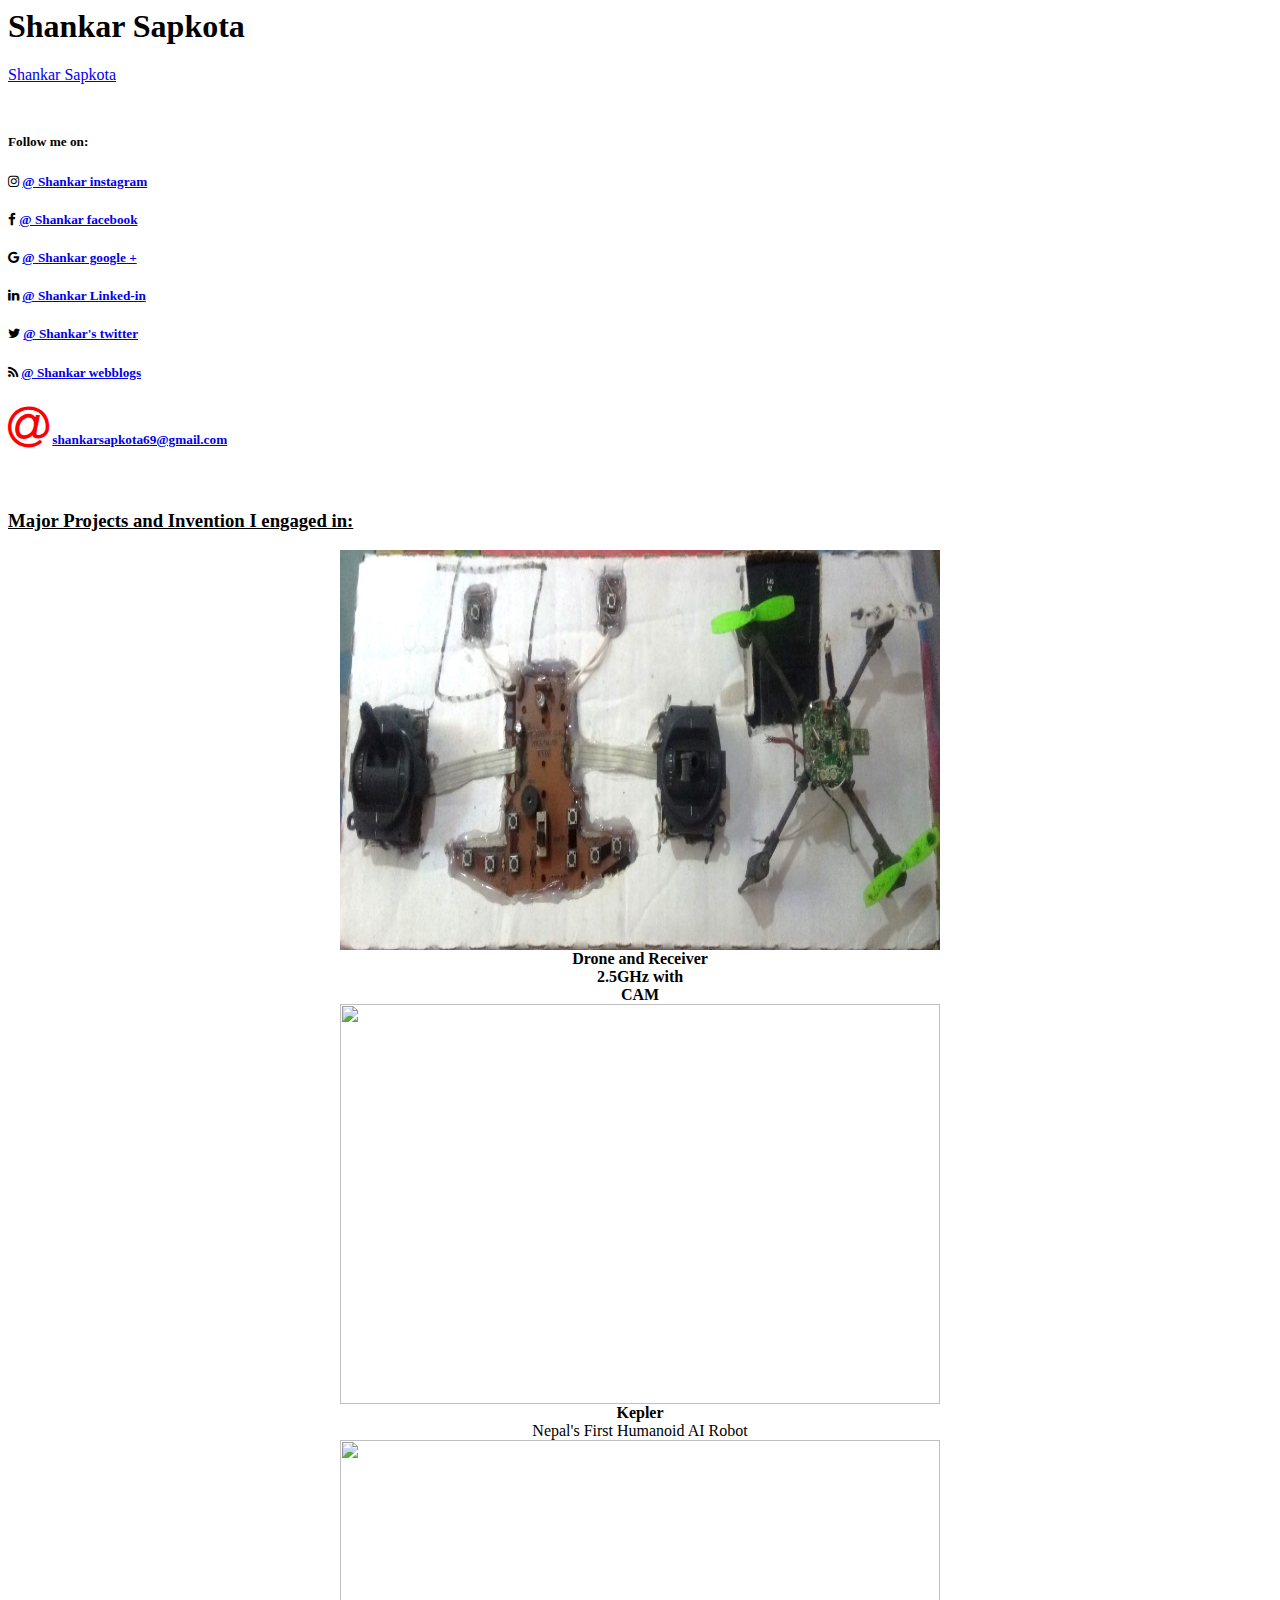
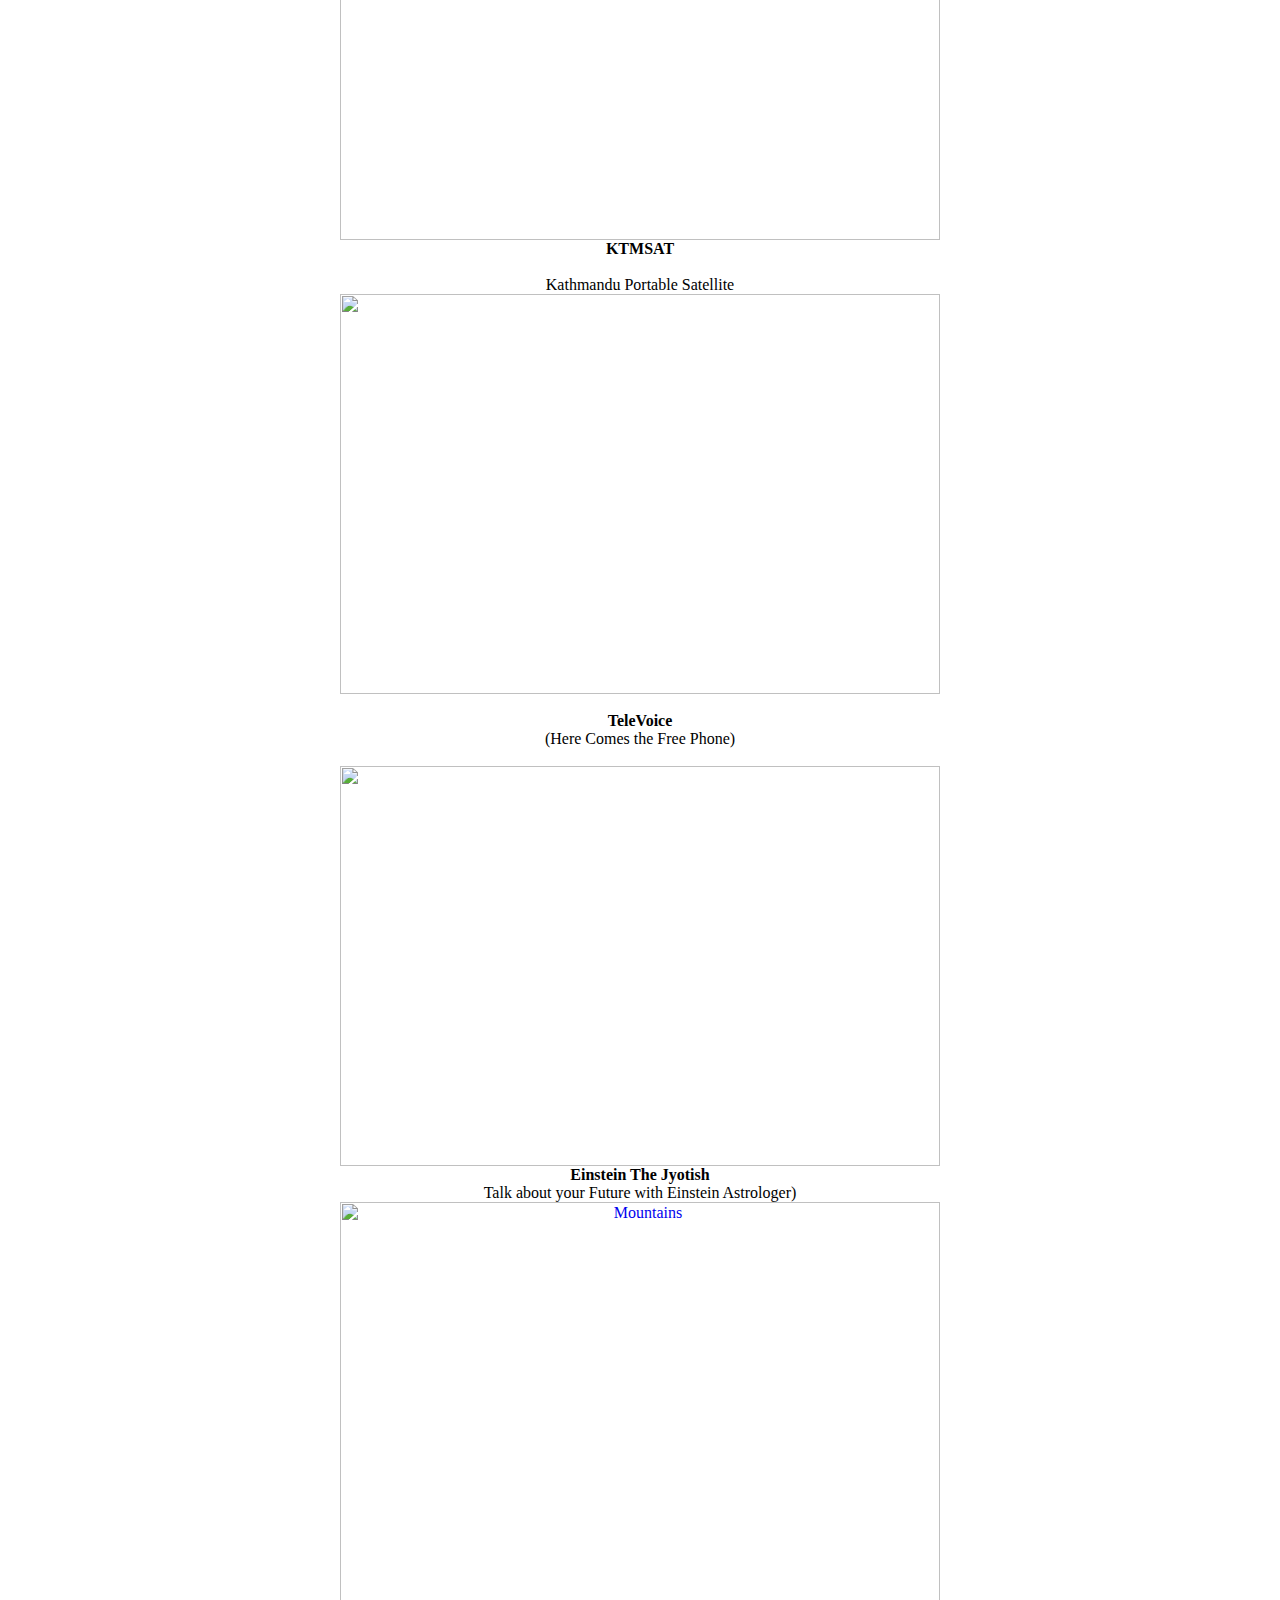
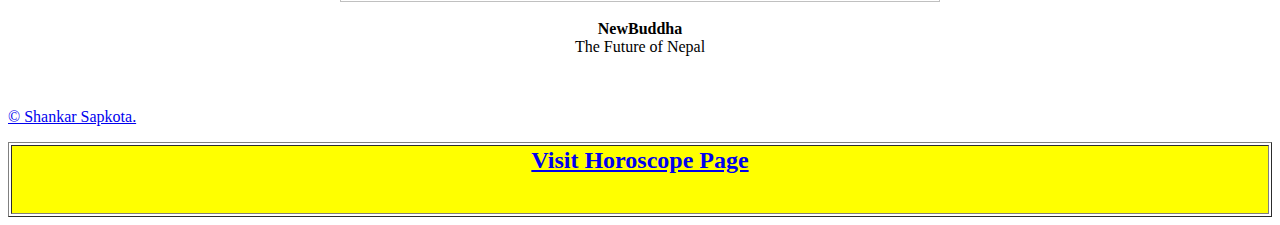
==== commit 77151531: "Update index.html" ====
--- a/index.html
+++ b/index.html
@@ -1,9 +1,14 @@
+
 <html lang="en-US" class=" js borderradius boxshadow textshadow cssgradients fontface js borderradius boxshadow textshadow cssgradients fontface js borderradius boxshadow textshadow cssgradients fontface js borderradius boxshadow textshadow cssgradients fontface js borderradius boxshadow textshadow cssgradients fontface js borderradius boxshadow textshadow cssgradients fontface">
 <head>
 
 <meta name="viewport" content="width=device-width, initial-scale=1.0">
     <meta charset="utf-8">
+    <meta name='viewport' content='width=device-width, initial-scale=1'>
+<link rel='stylesheet' href='https://use.fontawesome.com/releases/v5.7.0/css/all.css' integrity='sha384-lZN37f5QGtY3VHgisS14W3ExzMWZxybE1SJSEsQp9S+oqd12jhcu+A56Ebc1zFSJ' crossorigin='anonymous'>
 	 <link rel="stylesheet" href="font-awesome.min.css">
+   <meta name="viewport" content="width=device-width, initial-scale=1">
+<link rel="stylesheet" href="https://cdnjs.cloudflare.com/ajax/libs/font-awesome/4.7.0/css/font-awesome.min.css">
    <script type="text/javascript" src="https://platform.linkedin.com/badges/js/profile.js" async defer></script>
 	<meta http-equiv="X-UA-Compatible" content="IE=chrome">
 	  <title>Shankar Sapkota Homepage</title>
@@ -41,13 +46,16 @@
                 </div>
                 <div id="introBox">
                     <h1>Shankar Sapkota</h1>
-                    <h5> Follow me on:</h5>
-                    <h5>Instagram:  <a href="https://www.instagram.com/shnkyr_xd/">@shnkyr-xd</a></h5>
-                    <h5> Linked In : <a href="https://np.linkedin.com/in/shankar-sapkota-31627511a">Shankar Sapkota </a></h5>
-					<h5> Twitter : <a href="https://twitter.com/_shankarsapkota">Shankar Sapkota</a>
-					</h5><h5> Web: <a href="https://www.hackwithshankar.blogspot.com"> Click Here </a></h5>
-					<h5> Mail: <a href="mailto:Shankarsapkota69@gmail.com">shankarsapkota69@gmail.com</a></h5><a href="mailto:Shankarsapkota69@gmail.com"><br></a>
                     <div class="LI-profile-badge"  data-version="v1" data-size="medium" data-locale="en_US" data-type="horizontal" data-theme="dark" data-vanity="shankar-sapkota-31627511a"><a class="LI-simple-link" href='https://np.linkedin.com/in/shankar-sapkota-31627511a?trk=profile-badge'>Shankar Sapkota</a></div><br>
+                    <h5> Follow me on: &nbsp; <i class='fas fa-user-circle' style='font-size:24px'></i></h5>
+                    <h5><a  class="fa fa-instagram"></a> <a href="https://www.instagram.com/shnkyr_xd/">@ Shankar instagram</a></h5>
+                    <h5><a  class="fa fa-facebook"></a> <a href="https://www.facebook.com/ShnKyrOfficial/">@ Shankar facebook</a></h5>
+                    <h5><a  class="fa fa-google"></a> <a href="https://imbibe-profession.business.site/">@ Shankar google +</a></h5>
+              <h5> <a  class="fa fa-linkedin"></a> <a href="https://np.linkedin.com/in/shankar-sapkota-31627511a">@ Shankar Linked-in </a></h5>
+					<h5> <a  class="fa fa-twitter"></a> <a href="https://twitter.com/_shankarsapkota">@ Shankar's  twitter  </a>
+					</h5><h5> <a  class="fa fa-rss"></a> <a href="https://www.hackwithshankar.blogspot.com"> @ Shankar webblogs </a></h5>
+					<h5></i> <i class="fa fa-at" style="font-size:48px;color:red"></i></a>  <a href="mailto:Shankarsapkota69@gmail.com">shankarsapkota69@gmail.com</a></h5><a href="mailto:Shankarsapkota69@gmail.com"><br></a>
+                    
 			
 			<b><h3><u>Major Projects and Invention I engaged in:</u></h3></b>
 
@@ -116,7 +124,6 @@
             </div>
         </footer>
     </div>
-	
 
 </body>
 </html>
